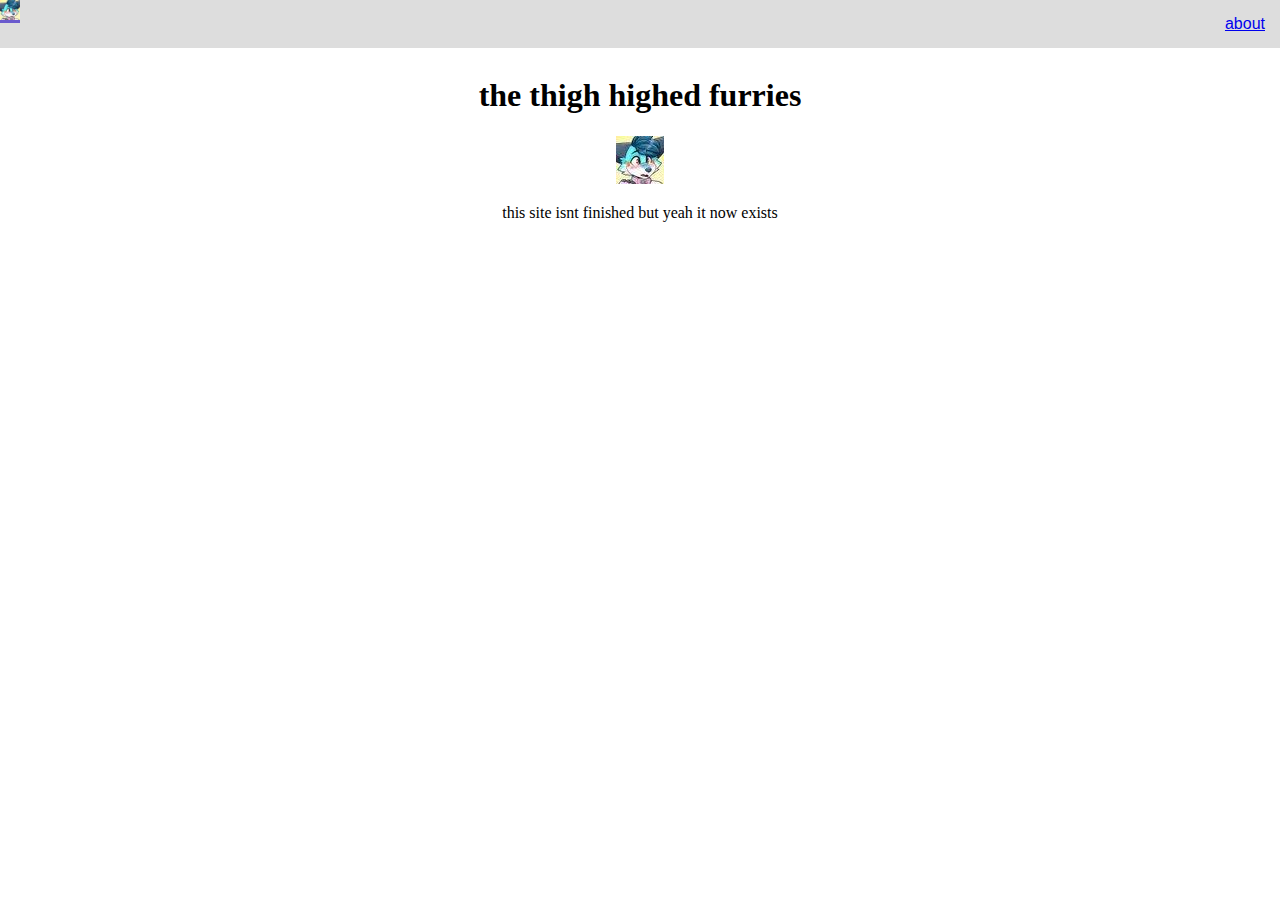
==== index.html @ fd8c4453 "Update index.html" ====
<!DOCTYPE html>
<html>
<!-- made with love by crazynoob458, et al -->
<head>
<!-- todo -->
<title> the thigh highed furries</title>
  <link rel="stylesheet" href="header.css">
<!-- these are favicons -->
<link rel="apple-touch-icon" sizes="180x180" href="/apple-touch-icon.png">
<link rel="icon" type="image/png" sizes="32x32" href="/favicon-32x32.png">
<link rel="icon" type="image/png" sizes="16x16" href="/favicon-16x16.png">
<link rel="manifest" href="/site.webmanifest">
<link rel="mask-icon" href="/safari-pinned-tab.svg" color="#5bbad5">
<meta name="apple-mobile-web-app-title" content="the thigh highed furries">
<meta name="application-name" content="the thigh highed furries">
<meta name="msapplication-TileColor" content="#9f00a7">
<meta name="msapplication-TileImage" content="/mstile-144x144.png">
<meta name="theme-color" content="#c800ff">
</head>
<body>
<ul>
  <li class="homebutton"><a href="https://thighhighedfurries.github.io"><img src="104651407.jpg" alt="home" width="20" height="20"></a></li>
  <li class="navbutton" style="float:right"><a href="about.html">about</a></li>
</ul>
<div style="padding:20px;">
<center>
<br>
<br>
<h1>the thigh highed furries</h1>
<img src="104651407.jpg" alt="its us the group">
<p>this site isnt finished but yeah it now exists</p>
</center>
</div>                                        
</body>
</html>
---- header.css ----
body {margin:0;}

ul {
  list-style-type: none;
  margin: 0;
  padding: 0;
  overflow: hidden;
  position: fixed;
  top: 0;
  width: 100%;
  background-color: #dddddd;
}

li {
  float: left;
}

.navbutton {
  display: block;
  text-align: center;
  padding: 15px;
  text-decoration: none;
  background-color: #dddddd;
  font-family: "Lucida Console", Helvetica, Arial;
}

li a:hover {
  background-color: #6a5acd;
}

.homebutton {
  display: block;
  text-align: center;
  padding: 0px;
  text-decoration: none;
  background-color: #dddddd;

h1 {
  font-family: "Lucida Console", Helvetica, Arial;
}

h2 {
  font-family: "Lucida Console", Helvetica, Arial;
}

p {
  font-family: "Lucida Console", Helvetica, Arial;
}

a {
  font-family: "Lucida Console", Helvetica, Arial;
}
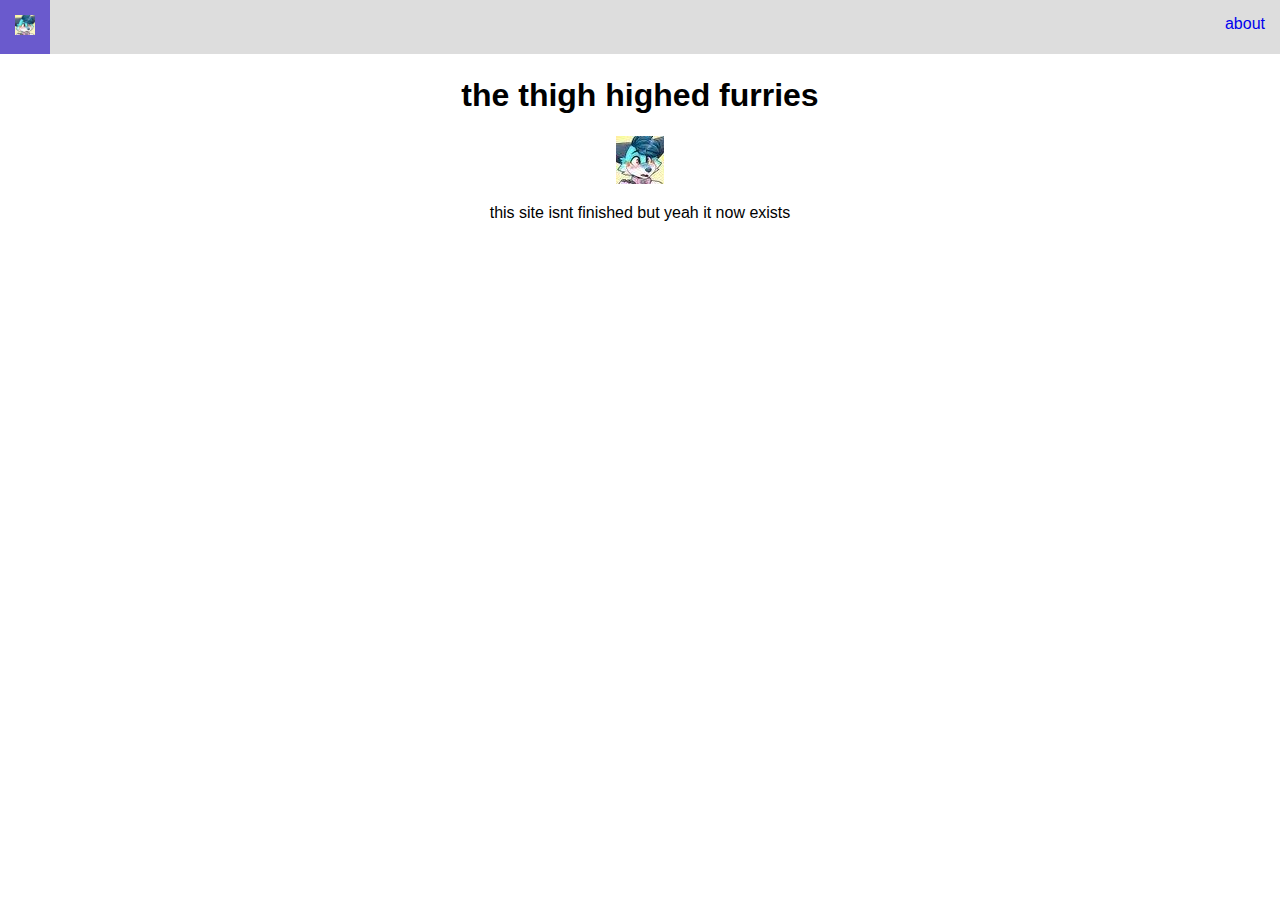
==== commit 4129965a: "extreme pain that i know the sites off" ====
--- a/index.html
+++ b/index.html
@@ -19,8 +19,8 @@
 </head>
 <body>
 <ul>
-  <li class="homebutton"><a href="https://thighhighedfurries.github.io"><img src="104651407.jpg" alt="home" width="20" height="20"></a></li>
-  <li class="navbutton" style="float:right"><a href="about.html">about</a></li>
+  <li><a href="https://thighhighedfurries.github.io"><img src="104651407.jpg" alt="home" width="20" height="20"></a></li>
+  <li style="float:right"><a href="about.html">about</a></li>
 </ul>
 <div style="padding:20px;">
 <center>
--- a/header.css
+++ b/header.css
@@ -15,7 +15,7 @@
   float: left;
 }
 
-.navbutton {
+li a {
   display: block;
   text-align: center;
   padding: 15px;
@@ -27,13 +27,6 @@
 li a:hover {
   background-color: #6a5acd;
 }
-
-.homebutton {
-  display: block;
-  text-align: center;
-  padding: 0px;
-  text-decoration: none;
-  background-color: #dddddd;
 
 h1 {
   font-family: "Lucida Console", Helvetica, Arial;
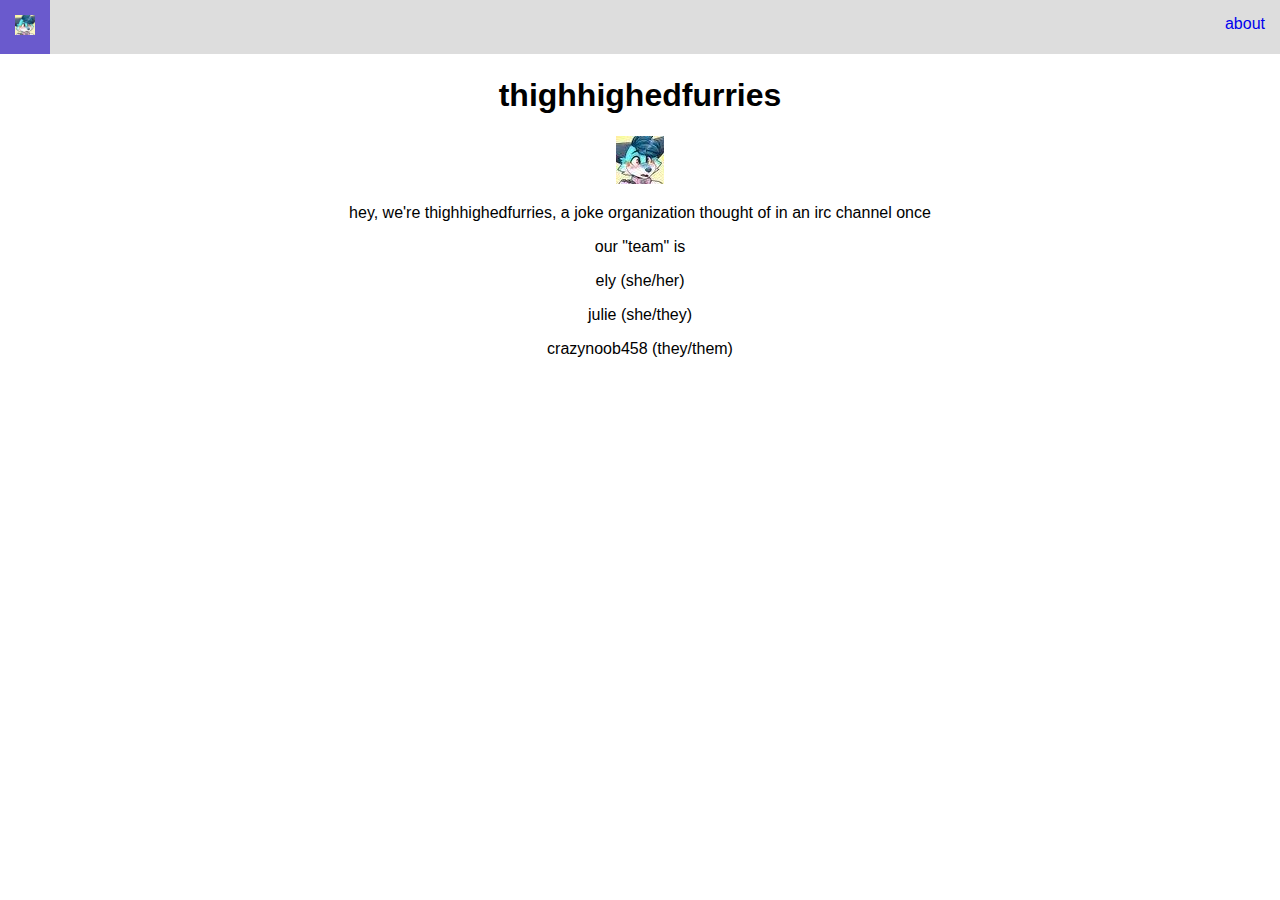
==== commit a4187aeb: "fixups also add more text" ====
--- a/index.html
+++ b/index.html
@@ -3,7 +3,7 @@
 <!-- made with love by crazynoob458, et al -->
 <head>
 <!-- todo -->
-<title> the thigh highed furries</title>
+<title>thighhighedfurries</title>
   <link rel="stylesheet" href="header.css">
 <!-- these are favicons -->
 <link rel="apple-touch-icon" sizes="180x180" href="/apple-touch-icon.png">
@@ -26,9 +26,13 @@
 <center>
 <br>
 <br>
-<h1>the thigh highed furries</h1>
+<h1>thighhighedfurries</h1>
 <img src="104651407.jpg" alt="its us the group">
-<p>this site isnt finished but yeah it now exists</p>
+<p>hey, we're thighhighedfurries, a joke organization thought of in an irc channel once</p>
+<p>our "team" is</p>
+<p>ely (she/her)</p>
+<p>julie (she/they)</p>
+<p>crazynoob458 (they/them)</p>
 </center>
 </div>                                        
 </body>
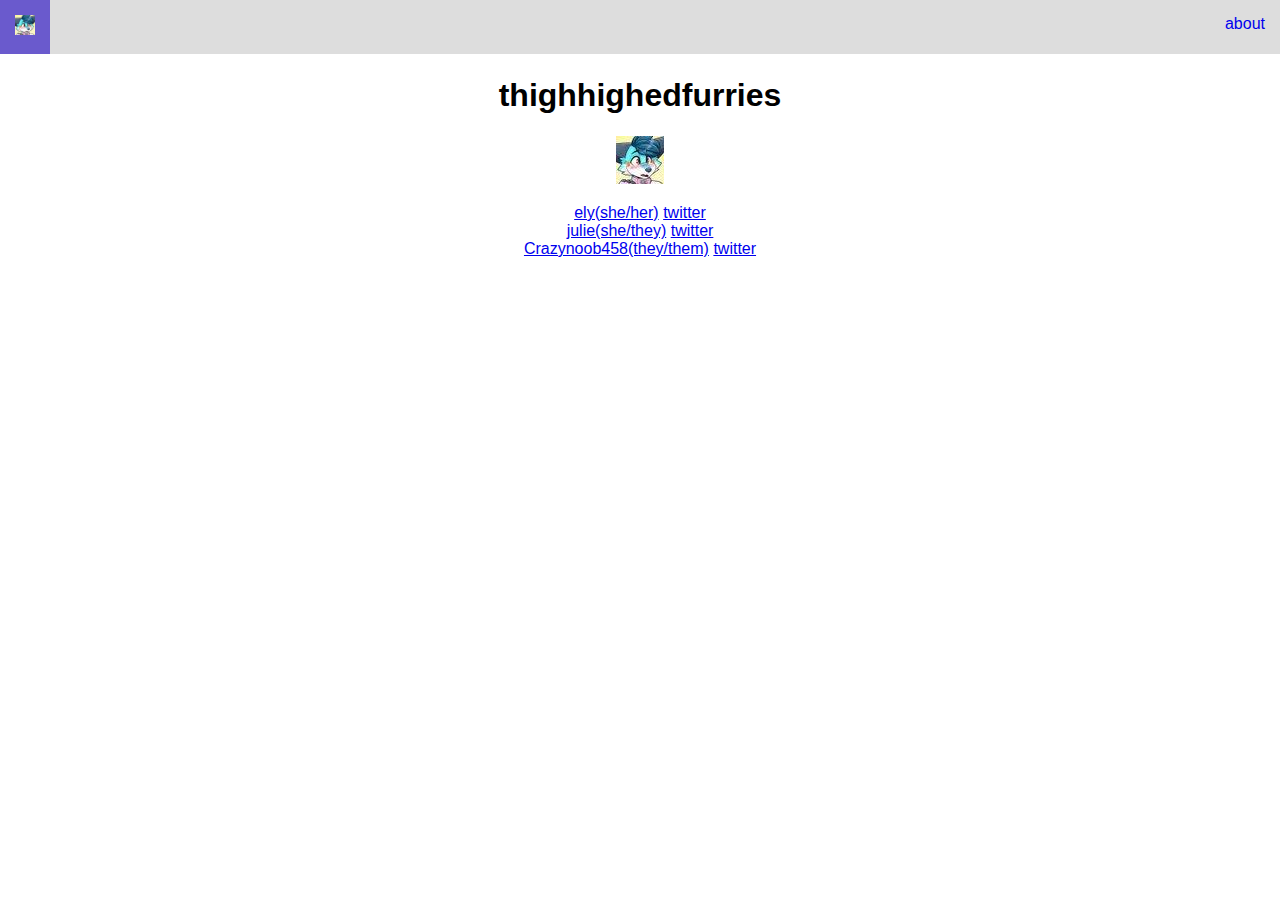
==== commit 762fbcff: "Update index.html" ====
--- a/index.html
+++ b/index.html
@@ -28,11 +28,9 @@
 <br>
 <h1>thighhighedfurries</h1>
 <img src="104651407.jpg" alt="its us the group">
-<p>hey, we're thighhighedfurries, a joke organization thought of in an irc channel once</p>
-<p>our "team" is</p>
-<p>ely (she/her)</p>
-<p>julie (she/they)</p>
-<p>crazynoob458 (they/them)</p>
+<p><a href="https://github.com/polygonnedpotato">ely(she/her)</a> <a href="https://twitter.com/whotookelburg">twitter</a> <br />
+<a href="https://github.com/zoey-on-github">julie(she/they)</a> <a href="https://twitter.com/scott_feels">twitter</a> <br />
+<a href="https://github.com/crazynoob458">Crazynoob458(they/them)</a> <a href="https://twitter.com/crazynoob458">twitter</a></p>
 </center>
 </div>                                        
 </body>
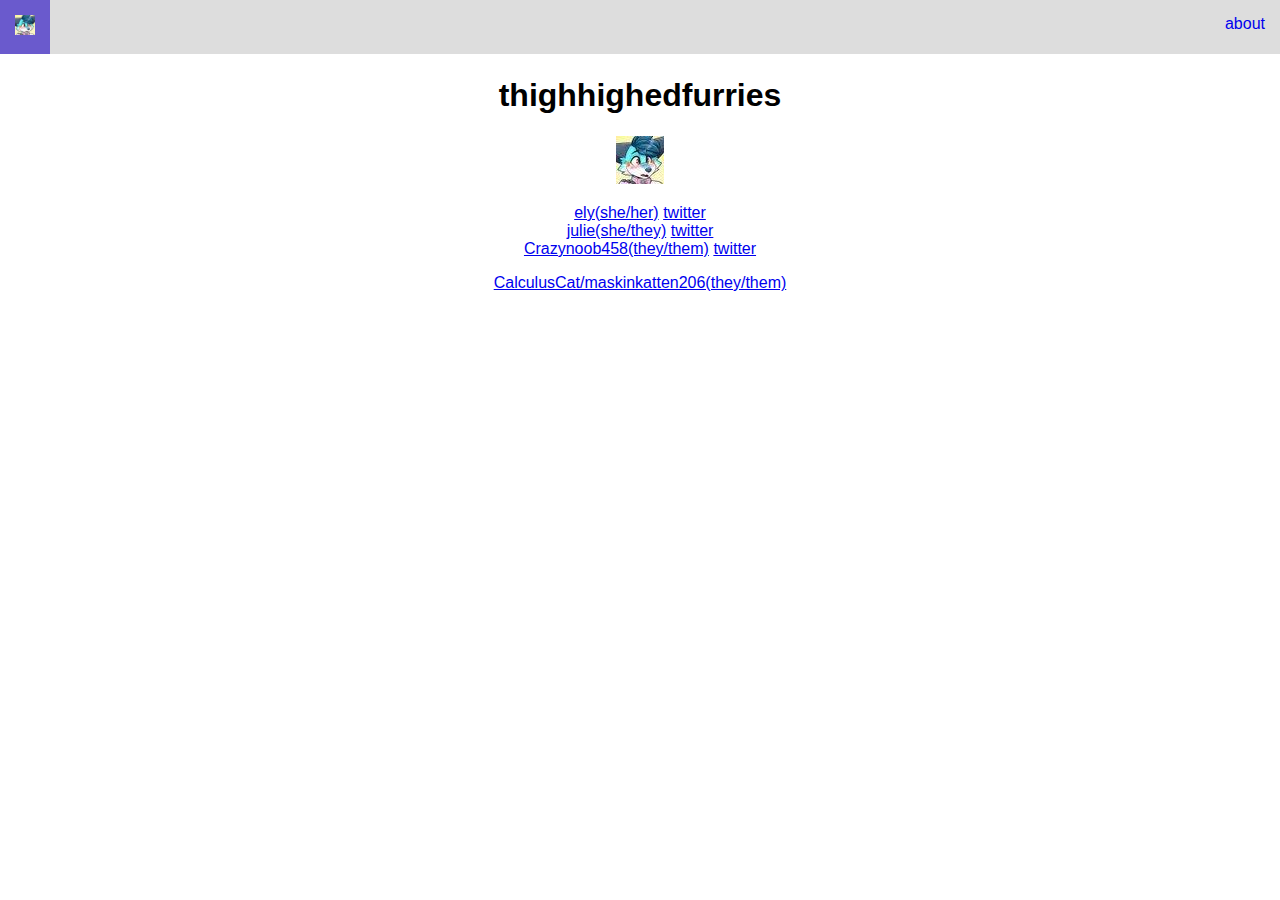
==== commit f989da96: "Update index.html" ====
--- a/index.html
+++ b/index.html
@@ -31,6 +31,7 @@
 <p><a href="https://github.com/polygonnedpotato">ely(she/her)</a> <a href="https://twitter.com/whotookelburg">twitter</a> <br />
 <a href="https://github.com/zoey-on-github">julie(she/they)</a> <a href="https://twitter.com/scott_feels">twitter</a> <br />
 <a href="https://github.com/crazynoob458">Crazynoob458(they/them)</a> <a href="https://twitter.com/crazynoob458">twitter</a></p>
+<a href="https://github.com/Maskinkatten206">CalculusCat/maskinkatten206(they/them)</a>
 </center>
 </div>                                        
 </body>
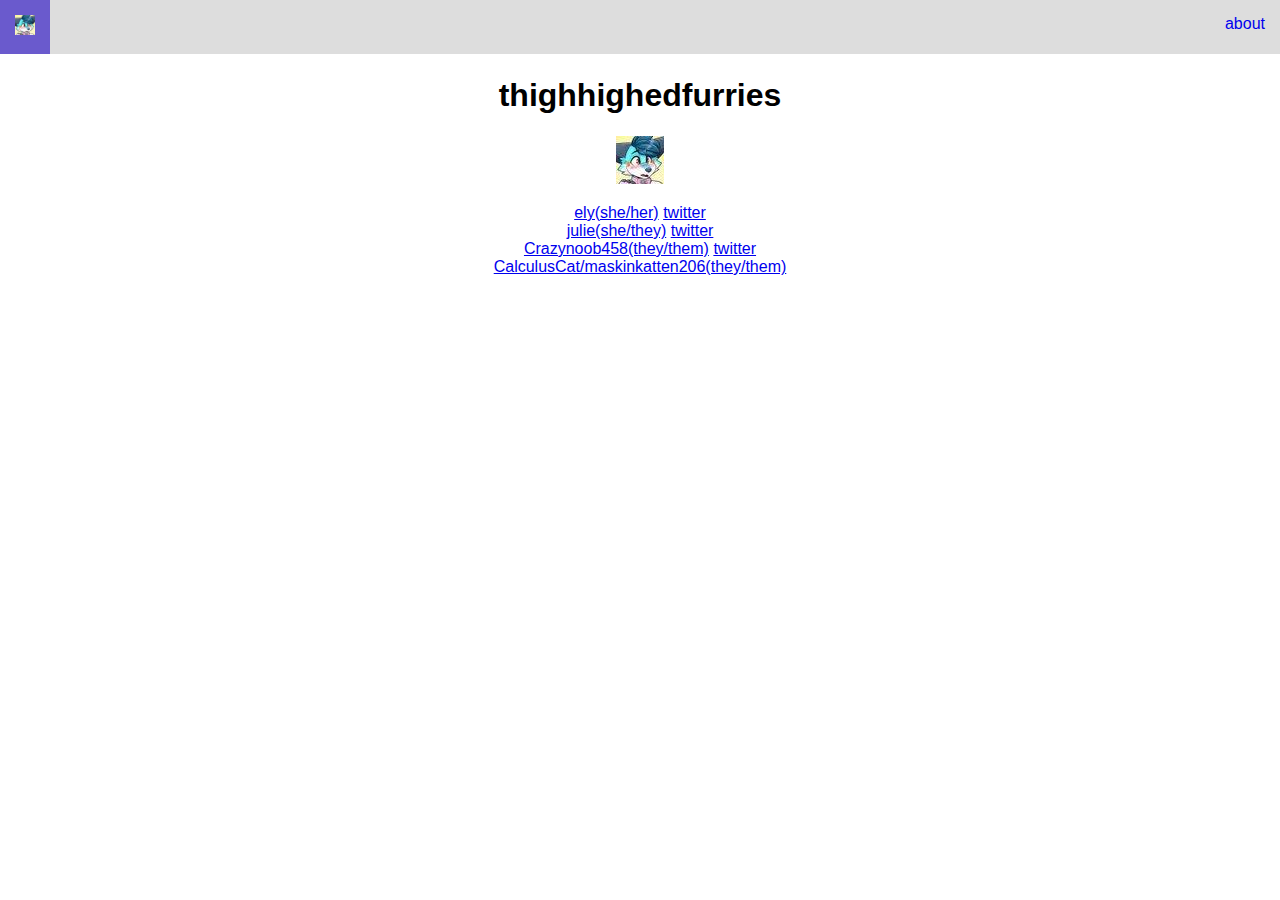
==== commit 89e9be0f: "fix awkward spacing" ====
--- a/index.html
+++ b/index.html
@@ -28,10 +28,10 @@
 <br>
 <h1>thighhighedfurries</h1>
 <img src="104651407.jpg" alt="its us the group">
-<p><a href="https://github.com/polygonnedpotato">ely(she/her)</a> <a href="https://twitter.com/whotookelburg">twitter</a> <br />
-<a href="https://github.com/zoey-on-github">julie(she/they)</a> <a href="https://twitter.com/scott_feels">twitter</a> <br />
-<a href="https://github.com/crazynoob458">Crazynoob458(they/them)</a> <a href="https://twitter.com/crazynoob458">twitter</a></p>
-<a href="https://github.com/Maskinkatten206">CalculusCat/maskinkatten206(they/them)</a>
+<p><a href="https://github.com/polygonnedpotato">ely(she/her)</a> <a href="https://twitter.com/whotookelburg">twitter</a> </br>
+<a href="https://github.com/zoey-on-github">julie(she/they)</a> <a href="https://twitter.com/scott_feels">twitter</a> </br>
+<a href="https://github.com/crazynoob458">Crazynoob458(they/them)</a> <a href="https://twitter.com/crazynoob458">twitter</a> </br>
+<a href="https://github.com/Maskinkatten206">CalculusCat/maskinkatten206(they/them)</a></p>
 </center>
 </div>                                        
 </body>
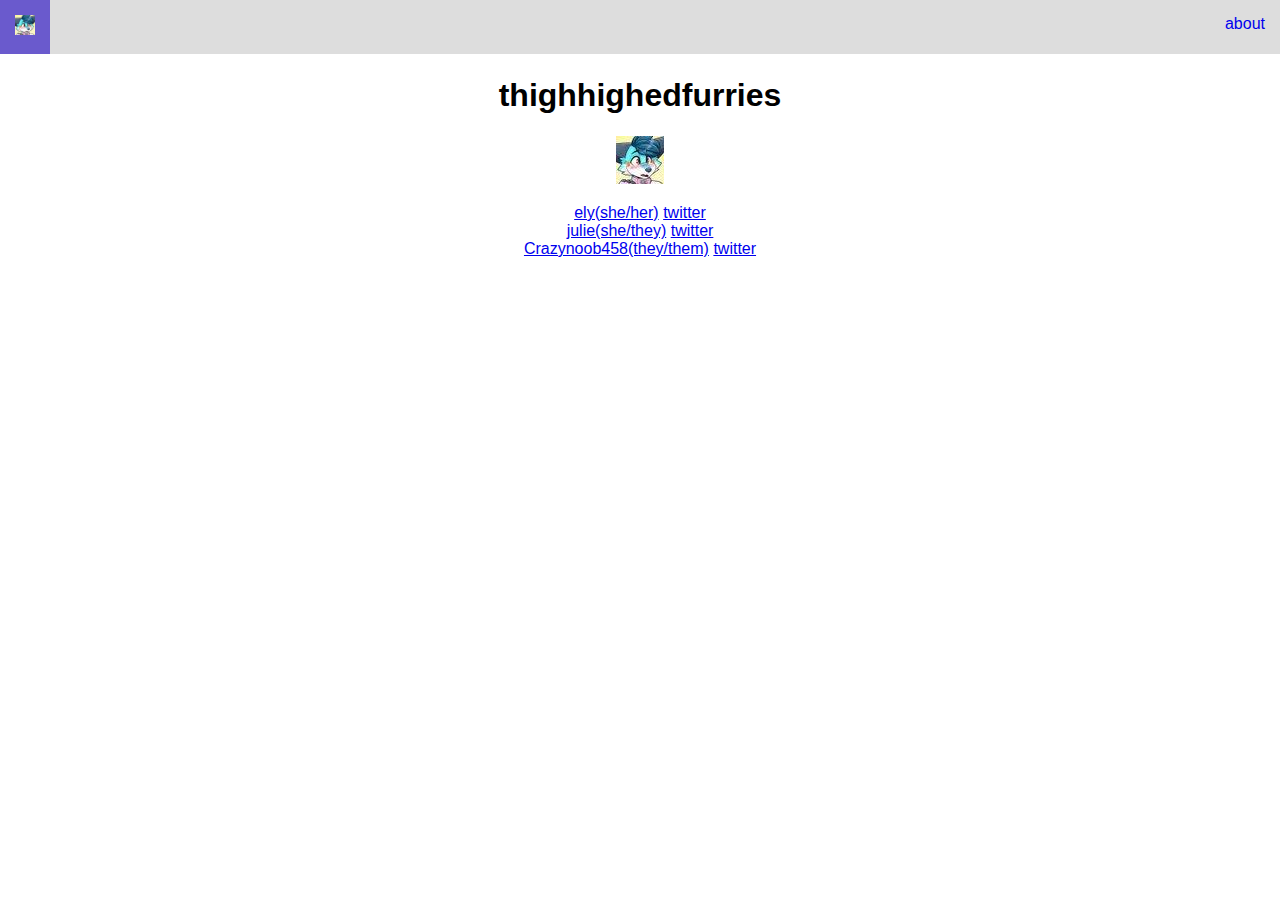
==== commit 5ed21401: "Update index.html" ====
--- a/index.html
+++ b/index.html
@@ -28,10 +28,10 @@
 <br>
 <h1>thighhighedfurries</h1>
 <img src="104651407.jpg" alt="its us the group">
-<p><a href="https://github.com/polygonnedpotato">ely(she/her)</a> <a href="https://twitter.com/whotookelburg">twitter</a> </br>
-<a href="https://github.com/zoey-on-github">julie(she/they)</a> <a href="https://twitter.com/scott_feels">twitter</a> </br>
-<a href="https://github.com/crazynoob458">Crazynoob458(they/them)</a> <a href="https://twitter.com/crazynoob458">twitter</a> </br>
-<a href="https://github.com/Maskinkatten206">CalculusCat/maskinkatten206(they/them)</a></p>
+<p><a href="https://github.com/polygonnedpotato">ely(she/her)</a> <a href="https://twitter.com/whotookelburg">twitter</a> <br>
+<a href="https://github.com/zoey-on-github">julie(she/they)</a> <a href="https://twitter.com/scott_feels">twitter</a> <br>
+<a href="https://github.com/crazynoob458">Crazynoob458(they/them)</a> <a href="https://twitter.com/crazynoob458">twitter</a> <br>
+</p>
 </center>
 </div>                                        
 </body>
